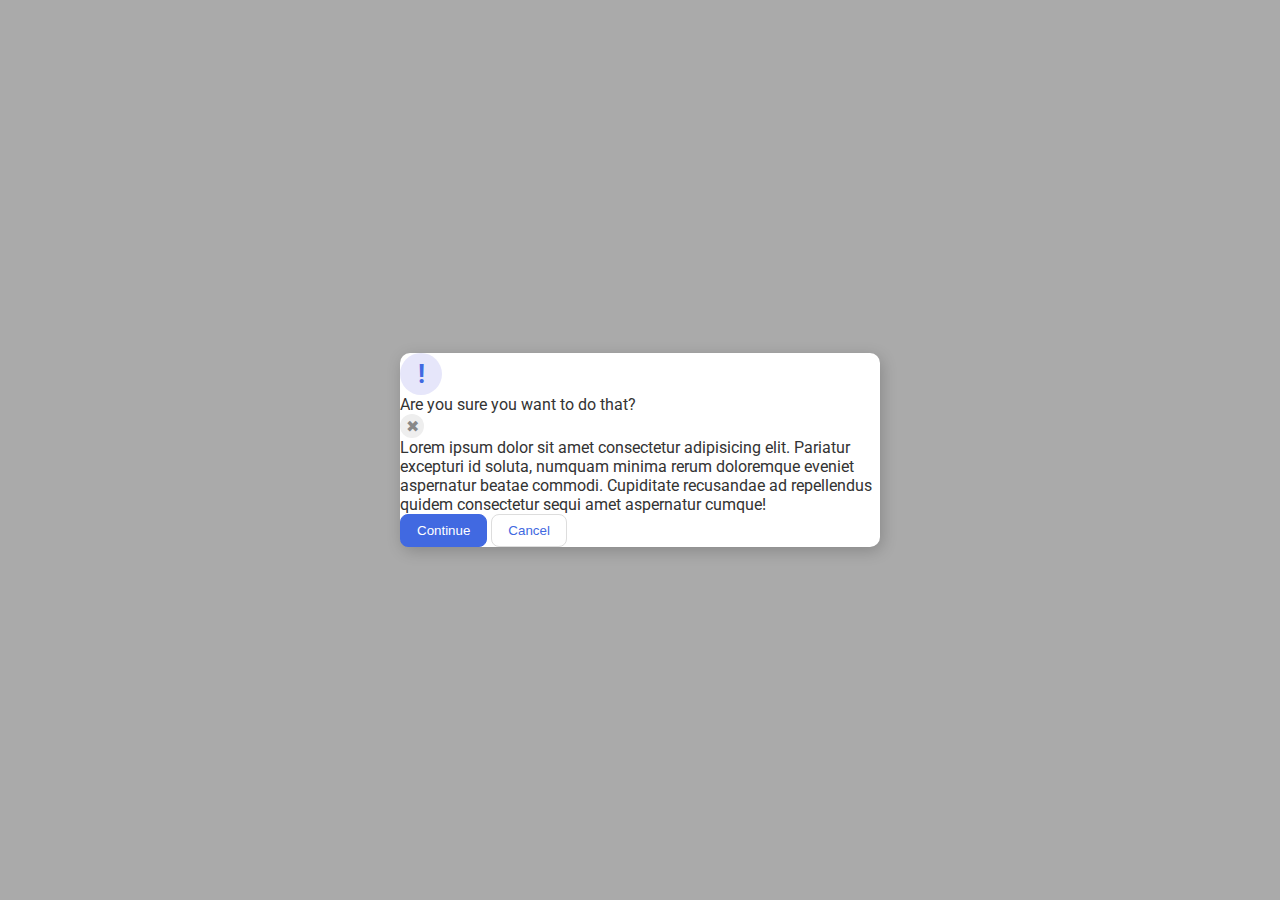
==== flex/05-flex-modal/index.html @ 6979deca "Restore the exercise to origin" ====
<!DOCTYPE html>
<html lang="en">
  <head>
    <meta charset="UTF-8">
    <meta http-equiv="X-UA-Compatible" content="IE=edge">
    <meta name="viewport" content="width=device-width, initial-scale=1.0">
    <link rel="stylesheet" href="style.css">
    <title>Modal</title>
  </head>
  <body>
    <div class="modal">
      
      <div class="icon">!</div>
      <div class="header">Are you sure you want to do that?</div>
      <div class="close-button">✖</div>
      
      <div class="text">Lorem ipsum dolor sit amet consectetur adipisicing elit. Pariatur excepturi id soluta, numquam minima rerum doloremque eveniet aspernatur beatae commodi. Cupiditate recusandae ad repellendus quidem consectetur sequi amet aspernatur cumque!</div>
      <button class="continue">Continue</button>
      <button class="cancel">Cancel</button>
    </div>
  </body>
</html>
---- flex/05-flex-modal/style.css ----
@import url('https://fonts.googleapis.com/css2?family=Roboto:wght@400;700&display=swap');

html, body {
  height: 100%;
}

body {
  font-family: Roboto, sans-serif;
  margin: 0;
  background: #aaa;
  color: #333;
  /* I'll give you this one for free lol */
  display: flex;
  align-items: center;
  justify-content: center;
}

.modal {
  background: white;
  width: 480px;
  border-radius: 10px;
  box-shadow: 2px 4px 16px rgba(0,0,0,.2);
}

.icon {
  color: royalblue;
  font-size: 26px;
  font-weight: 700;
  background: lavender;
  width: 42px;
  height: 42px;
  border-radius: 50%;
  display: flex;
  align-items: center;
  justify-content: center;
}

.close-button {
  background: #eee;
  border-radius: 50%;
  color: #888;
  font-weight: 400;
  font-size: 16px;
  height: 24px;
  width: 24px;
  display: flex;
  align-items: center;
  justify-content: center;
}

button {
  padding: 8px 16px;
  border-radius: 8px;
}

button.continue {
  background: royalblue;
  border: 1px solid royalblue;
  color: white;
}

button.cancel {
  background: white;
  border: 1px solid #ddd;
  color: royalblue;
}
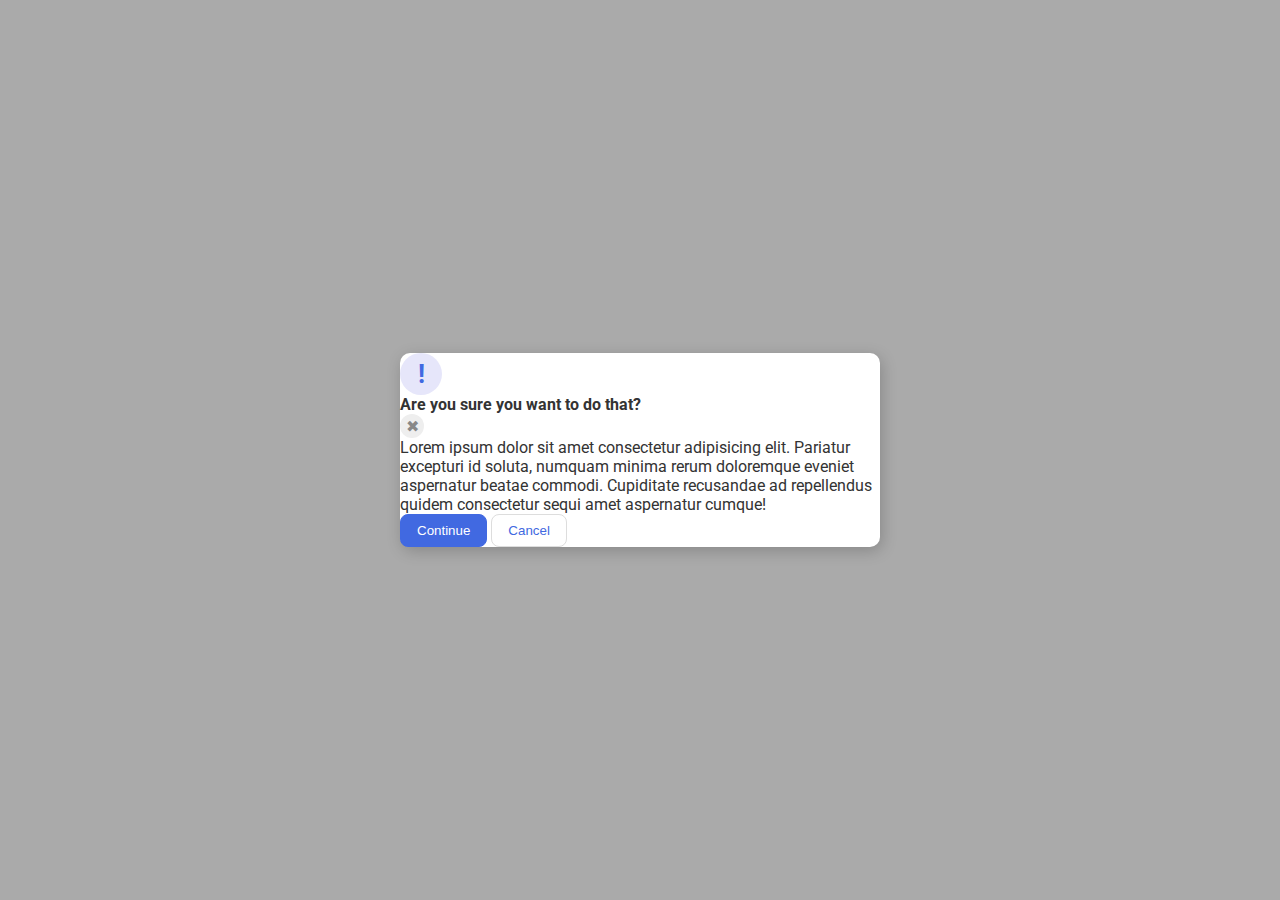
==== commit 901fc62d: "Tidy up the fifth exercise of flex/delete og" ====
--- a/flex/05-flex-modal/index.html
+++ b/flex/05-flex-modal/index.html
@@ -9,14 +9,16 @@
   </head>
   <body>
     <div class="modal">
-      
+     <div class="contain">
       <div class="icon">!</div>
-      <div class="header">Are you sure you want to do that?</div>
-      <div class="close-button">✖</div>
-      
-      <div class="text">Lorem ipsum dolor sit amet consectetur adipisicing elit. Pariatur excepturi id soluta, numquam minima rerum doloremque eveniet aspernatur beatae commodi. Cupiditate recusandae ad repellendus quidem consectetur sequi amet aspernatur cumque!</div>
-      <button class="continue">Continue</button>
-      <button class="cancel">Cancel</button>
+      <div class="container">
+       <div class="header"><strong>Are you sure you want to do that?</strong></div>
+       <div class="close-button">✖</div>
+       <div class="text">Lorem ipsum dolor sit amet consectetur adipisicing elit. Pariatur excepturi id soluta, numquam minima rerum doloremque eveniet aspernatur beatae commodi. Cupiditate recusandae ad repellendus quidem consectetur sequi amet aspernatur cumque!</div>
+       <button class="continue">Continue</button>
+       <button class="cancel">Cancel</button>
+      </div>
     </div>
+  </div>
   </body>
 </html>